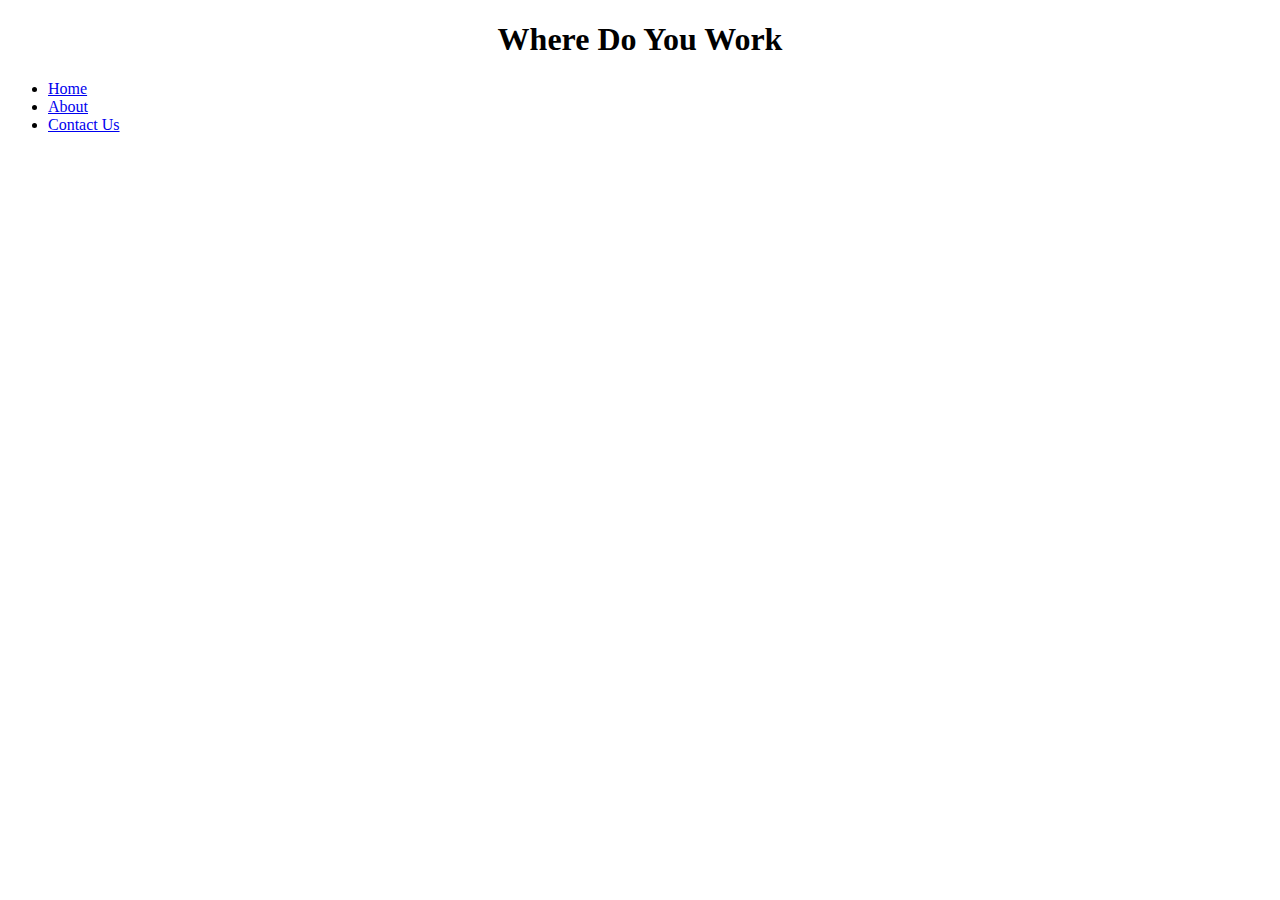
==== about.html @ f36d7bd3 "added about page, css file, index" ====
<!doctype html>
<html lang="en">

<head>
    <!-- Required meta tags -->
    <meta charset="utf-8">
    <meta name="viewport" content="width=device-width, initial-scale=1">

    <!-- Bootstrap CSS -->
    <link href="https://cdn.jsdelivr.net/npm/bootstrap@5.0.2/dist/css/bootstrap.min.css" rel="stylesheet"
        integrity="sha384-EVSTQN3/azprG1Anm3QDgpJLIm9Nao0Yz1ztcQTwFspd3yD65VohhpuuCOmLASjC" crossorigin="anonymous">

    <title>Where Do You Work</title>
</head>

<body>
    <h1 style="text-align: center;">Where Do You Work</h1>

    <!-- Optional JavaScript; choose one of the two! -->

    <!-- Option 1: Bootstrap Bundle with Popper -->
    <script src="https://cdn.jsdelivr.net/npm/bootstrap@5.0.2/dist/js/bootstrap.bundle.min.js"
        integrity="sha384-MrcW6ZMFYlzcLA8Nl+NtUVF0sA7MsXsP1UyJoMp4YLEuNSfAP+JcXn/tWtIaxVXM" crossorigin="anonymous">
    </script>

    <!-- Option 2: Separate Popper and Bootstrap JS -->
    <!--
    <script src="https://cdn.jsdelivr.net/npm/@popperjs/core@2.9.2/dist/umd/popper.min.js" integrity="sha384-IQsoLXl5PILFhosVNubq5LC7Qb9DXgDA9i+tQ8Zj3iwWAwPtgFTxbJ8NT4GN1R8p" crossorigin="anonymous"></script>
    <script src="https://cdn.jsdelivr.net/npm/bootstrap@5.0.2/dist/js/bootstrap.min.js" integrity="sha384-cVKIPhGWiC2Al4u+LWgxfKTRIcfu0JTxR+EQDz/bgldoEyl4H0zUF0QKbrJ0EcQF" crossorigin="anonymous"></script>
    -->



    <ul class="nav nav-pills flex-column flex-sm-row justify-content-center">
        <li class="nav-item">
            <a class="nav-link" href="index.html">Home</a>
        </li>
        <li class="nav-item">
            <a class="nav-link active"
            aria-current="page" href="about.html">About</a>
        </li>
        <li class="nav-item">
            <a class="nav-link" href="contact.html">Contact Us</a>
        </li>
    </ul>
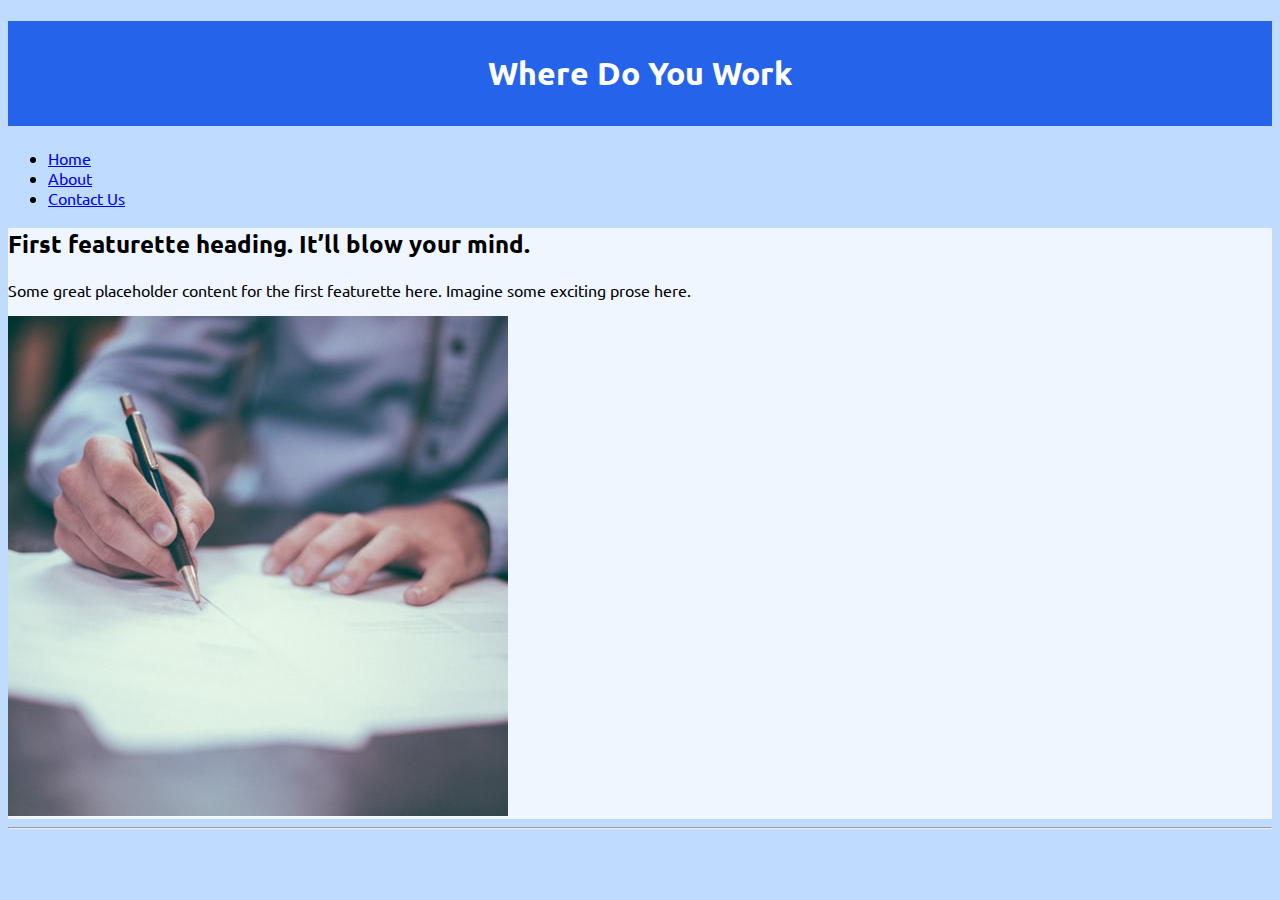
==== commit 761fd22c: "added about and contact us Page" ====
--- a/about.html
+++ b/about.html
@@ -9,37 +9,48 @@
     <!-- Bootstrap CSS -->
     <link href="https://cdn.jsdelivr.net/npm/bootstrap@5.0.2/dist/css/bootstrap.min.css" rel="stylesheet"
         integrity="sha384-EVSTQN3/azprG1Anm3QDgpJLIm9Nao0Yz1ztcQTwFspd3yD65VohhpuuCOmLASjC" crossorigin="anonymous">
+    <link rel="stylesheet" href="main.css">
 
     <title>Where Do You Work</title>
 </head>
 
 <body>
-    <h1 style="text-align: center;">Where Do You Work</h1>
+    <h1 class="heading" style="text-align: center;">Where Do You Work</h1>
+    <nav class="nav nav-pills flex-column flex-sm-row justify-content-center py-4">
+        <ul class="nav nav-pills flex-column flex-sm-row justify-content-center">
+            <li class="nav-item">
+                <a class="nav-link" aria-current="page" href="index.html">Home</a>
+            </li>
+            <li class="nav-item">
+                <a class="nav-link active" href="about.html">About</a>
+            </li>
+            <li class="nav-item">
+                <a class="nav-link" href="contact.html">Contact Us</a>
+            </li>
+        </ul>
+    </nav>
+    <div class="container my-4">
+        <div class="row featurette d-flex justify-content-center align-items-center">
+            <div class="col-md-7">
+                <h2 class="featurette-heading d-flex justify-content-center align-items-center">First featurette heading. <span class="text-muted">It’ll blow your
+                        mind.</span></h2>
+                <p class="lead">Some great placeholder content for the first featurette here. Imagine some exciting
+                    prose
+                    here.</p>
+            </div>
+            <div class="col-md-5">
+                <img class="bd-placeholder-img bd-placeholder-img-lg featurette-image img-fluid mx-auto" src = "forms.jpg">
 
-    <!-- Optional JavaScript; choose one of the two! -->
+            </div>
+        </div>
 
-    <!-- Option 1: Bootstrap Bundle with Popper -->
-    <script src="https://cdn.jsdelivr.net/npm/bootstrap@5.0.2/dist/js/bootstrap.bundle.min.js"
-        integrity="sha384-MrcW6ZMFYlzcLA8Nl+NtUVF0sA7MsXsP1UyJoMp4YLEuNSfAP+JcXn/tWtIaxVXM" crossorigin="anonymous">
-    </script>
-
-    <!-- Option 2: Separate Popper and Bootstrap JS -->
-    <!--
-    <script src="https://cdn.jsdelivr.net/npm/@popperjs/core@2.9.2/dist/umd/popper.min.js" integrity="sha384-IQsoLXl5PILFhosVNubq5LC7Qb9DXgDA9i+tQ8Zj3iwWAwPtgFTxbJ8NT4GN1R8p" crossorigin="anonymous"></script>
-    <script src="https://cdn.jsdelivr.net/npm/bootstrap@5.0.2/dist/js/bootstrap.min.js" integrity="sha384-cVKIPhGWiC2Al4u+LWgxfKTRIcfu0JTxR+EQDz/bgldoEyl4H0zUF0QKbrJ0EcQF" crossorigin="anonymous"></script>
-    -->
+    </div>
 
 
+    <hr class="featurette-divider">
+    </div>
+    <footer class="container footer mt-auto py-3">
+    </footer>
+</body>
 
-    <ul class="nav nav-pills flex-column flex-sm-row justify-content-center">
-        <li class="nav-item">
-            <a class="nav-link" href="index.html">Home</a>
-        </li>
-        <li class="nav-item">
-            <a class="nav-link active"
-            aria-current="page" href="about.html">About</a>
-        </li>
-        <li class="nav-item">
-            <a class="nav-link" href="contact.html">Contact Us</a>
-        </li>
-    </ul>+</html>--- a/main.css
+++ b/main.css
@@ -0,0 +1,19 @@
+@import url('https://fonts.googleapis.com/css2?family=Ubuntu:wght@400;700&display=swap');
+
+body{
+    font-family: 'Ubuntu', sans-serif;
+    background-color: #BFDBFE;
+}
+
+.container{
+    padding: auto;
+    background-color: #EFF6FF;
+    box-sizing: border-box;
+    display: block;
+}
+
+.heading{
+    background-color: #2563EB;
+    color: white;
+    padding: 2rem;
+}
